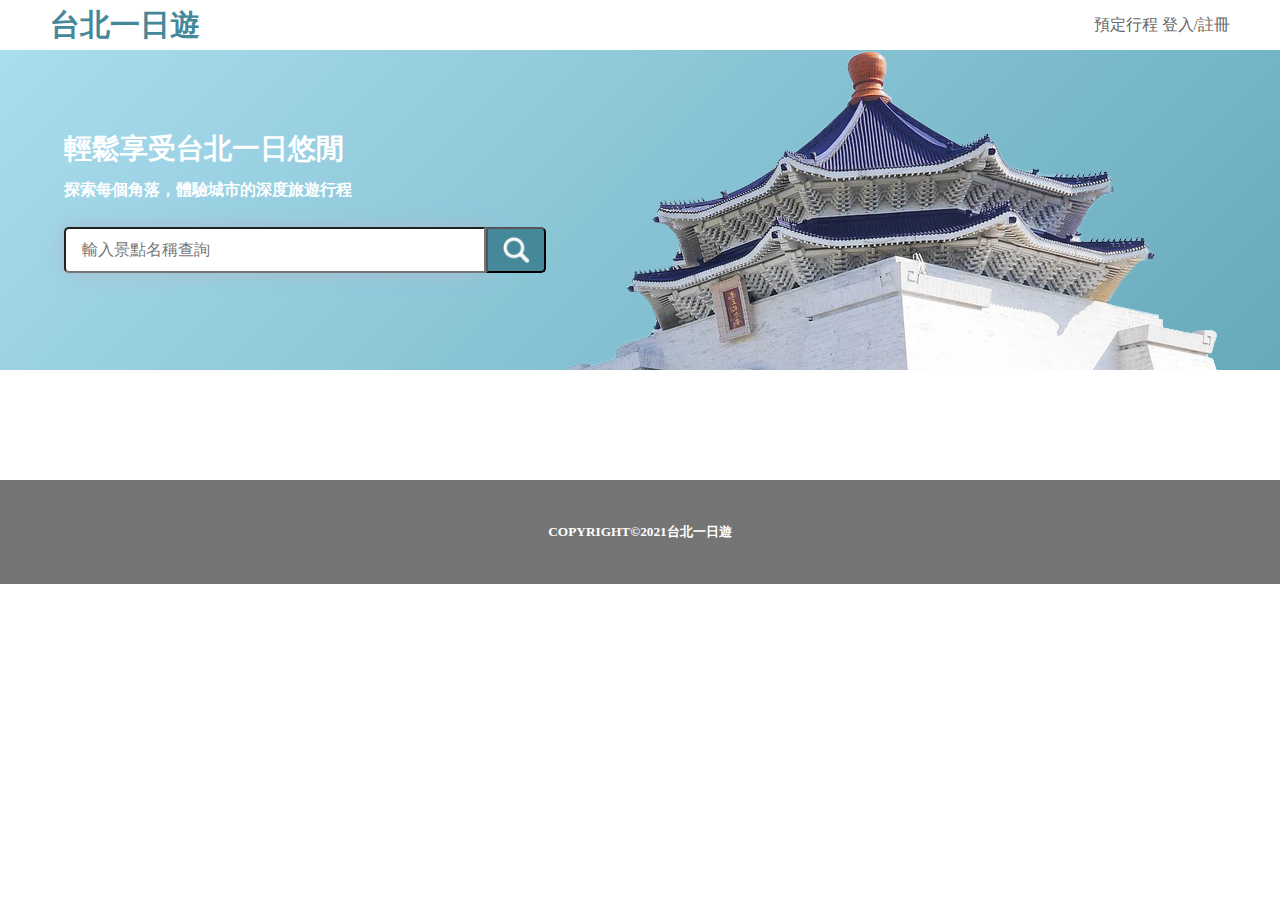
==== templates/index.html @ b57ece51 "Modify id data" ====
<!DOCTYPE html>
<html lang="en">
<head>
    <meta charset="UTF-8">
    <meta http-equiv="X-UA-Compatible" content="IE=edge">
    <meta name="viewport" content="width=device-width, initial-scale=1.0">
    <title>台北一日遊</title>
    <link rel="stylesheet" href="../static/css/index.css">
</head>
<body>
        <nav>
            <ul>
                <a href="" class="title">台北一日遊</a>
                <li class="item">
                    <a href="">預定行程</a>
                    <a id="login" href="">登入/註冊</a>
                </li>
            </ul>
    
        </nav>
        <div class="headerBg">
            <div class="header">
                <h2>輕鬆享受台北一日悠閒</h2>
                <p>探索每個角落，體驗城市的深度旅遊行程</p>
                <form action="#" class="search-form" id="searchForm">
                    <input type="text" class="search-input" placeholder="輸入景點名稱查詢" id="searchKeyword">
                    <button class="search-btn" id="searchBtn"><img src="../static/image/icon_search.png" alt="搜尋"></button>
                </form>
            </div>
        </div>
            <div class="container" id="attractionsContainer">
                <!--   create from js
                <div class="attraction-box">
                    <a href="htpp://127.0.0.1:3000/attraction/1" target="blank">
                        <img src="http://www.travel.taipei/d_upload_ttn/sceneadmin/pic/11000848.jpg">
                        <div class="attraction-text-container">
                            <p class="attraction-title">新北投溫泉</p>
                            <div class="attraction-info">
                                <p class="attraction-mrt">新北投</p>
                                <p class="attraction-category">養生溫泉</p>
                            </div>
                        </div>
                    </a>
                </div>
            </div>            
            --> 
        </div>
        

        <div class="footer">
            <h3>
                COPYRIGHT©2021台北一日遊
            </h3>
        </div>
        
        <script src="../static/js/index.js"></script>
</body>
</html>
---- static/css/index.css ----
html,
body,
div,
span,
applet,
object,
iframe,
h1,
h2,
h3,
h4,
h5,
h6,
p,
blockquote,
pre,
a,
abbr,
acronym,
address,
big,
cite,
code,
del,
dfn,
em,
img,
ins,
kbd,
q,
s,
samp,
small,
strike,
strong,
sub,
sup,
tt,
var,
b,
u,
i,
center,
dl,
dt,
dd,
ol,
ul,
li,
fieldset,   
form,
label,
legend,
table,
caption,
tbody,
tfoot,
thead,
tr,
th,
td,
article,
aside,
canvas,
details,
embed,
figure,
figcaption,
footer,
header,
hgroup,
menu,
nav,
output,
ruby,
section,
summary,
time,
mark,
audio,
video {
    margin: 0;
    padding: 0;
    border: 0;
    font-size: 100%;
    font: inherit;
    vertical-align: baseline;
}
article,
aside,
details,
figcaption,
figure,
footer,
header,
hgroup,
menu,
nav,
section {
display: block;
}
body {
    line-height: 1;
}
ol,
ul {
    list-style: none;
}
blockquote,
q {
    quotes: none;
}
blockquote:before,
blockquote:after,
q:before,
q:after {
    content: '';
    content: none;
}

nav ~ div{
    position: relative;
  }
  nav ul {
    display: flex;
    align-items: center;
    max-width: 1200px;
    margin: auto;
    justify-content: space-between;
    
  }
  .title {
    color: #448899;
    font-size: 30px;
    padding: 10px 0px 10px 10px;
    font-weight: bold;
    text-decoration: none;
    display: block;
    float: left;
  }
  .item{
    padding-right: 10px;
  }
  .item a {
    color: #666666;
    text-decoration: none;
    font-size: 16px;
    font-weight: 400;
  }

.headerBg{
    background: url("../image/welcome.png"), linear-gradient(135deg, #AADDEE 0%, #66AABB 100%);
    background-repeat: no-repeat,no-repeat;
    background-position: bottom left 90%, top;
    background-size: contain, cover;
    width:100%;
    height: 320px;
}

.header{
    color: white;
    height: 320px;
    max-width: 1200px;
    width: 90%;
    margin: auto;
}
.header h2{
    font-size: 28px;
    font-weight: 700;   
    padding-top: 85px; 
    font-weight: bold;
    
}
.header p{
    font-size: 16px;
    font-weight: 400;
    padding-top:15px;
    font-weight: bold;
    line-height: 24px;  
}

/* ------------- search ------------- */

.search-form{
    margin-top:25px;
    display: flex;
}

.search-input{
    font-size:16px;
    border-radius: 5px 0px 0px 5px;
    width:400px;
    padding-left: 16px;
    outline:none;
    line-height: 16px;
    box-shadow: 0 0 20px #AABBCC;
}

.search-input::placeholder{
    color:#757575;
}

.search-btn{
    background-color:#448899;
    display: flex;
    justify-content:center;
    align-items:center;
    width:60px;
    height:46px;
    border-radius: 0 5px 5px 0;
    transition:background-color 0.2s;
    outline:none;
    cursor: pointer;
}

.search-btn:hover{
    background-color:#337788;
}

.search-btn:active{
    background-color: #66AABB;
}

.search-btn img{
    width:30px;
    height:30px;
}

/* ---------- js attraction ---------*/

.container{
    width: 90%;
    max-width: 1200px;
    margin: 55px auto;
    display: flex;
    flex-wrap: wrap;
    justify-content: space-around;
}

.attraction-box{
    
    width: calc(25% - 40px);
    background-color: #fff;
    border-radius:5px;
    overflow:hidden;
    border: 1px solid #E8E8E8;
    transition:box-shadow 0.2s;
    margin-bottom: 30px;
}

.attraction-box:hover{
    box-shadow: 0 0 20px #aabbcc86;
}

.attraction-box a{
    text-decoration:none;
    cursor: pointer;
    display: block;
}

.attraction-box img{
    width:100%;
    object-fit: cover;
    object-position: 50% 50%;
    overflow: hidden;
    height:162px;
}

.attraction-text-container{
    margin: 0 10px;
    display: flex;
    flex-direction: column;
    font-size: 16px;
    color: #757575;
    
}

.attraction-title{
    margin:13px 0 15px;
    font-weight: 700;
}

.attraction-info{
    display: flex;
    justify-content:space-between;
    margin:auto 0 12px;
    font-weight: 400;
    height:100%;
}

.container span{
    color: #757575;
    margin: 0 auto;
    font-size: 18px;
}
/* -------------------------------------------- */

.footer{
    background: #757575;
}
.footer h3{
    color: white;
    line-height: 104px;
    font-weight: 700; 
    font-size: 13.3px; 
    text-align: center;
}

/* -------------------------------------------- */

@media only screen and (max-width:1200px){
    .nav{
        width: 50%;
    }

    .headerBg{
        background-position: bottom right -20%, top;
        background-size: 60%, cover;
    }

    .attraction-box{
        width: calc(45% - 10px);
    }

    .attraction-box img{
        height: calc((40vw - 30px) * 0.8) ;
    }

} 

@media only screen and (max-width:600px){

    .hero-bg{
        background-position: bottoms right -25vw, top;
        /* background-size: 90vw, cover; */
    }

    .search-input{
        width:230px;
    }
    
    .attractions-container{
        margin:55px 19px;
    }

    .attraction-box{
        width: 100%;
    }

    .attraction-box img{
        height: calc((100vw - 38px) * 0.6) ;
    }

}
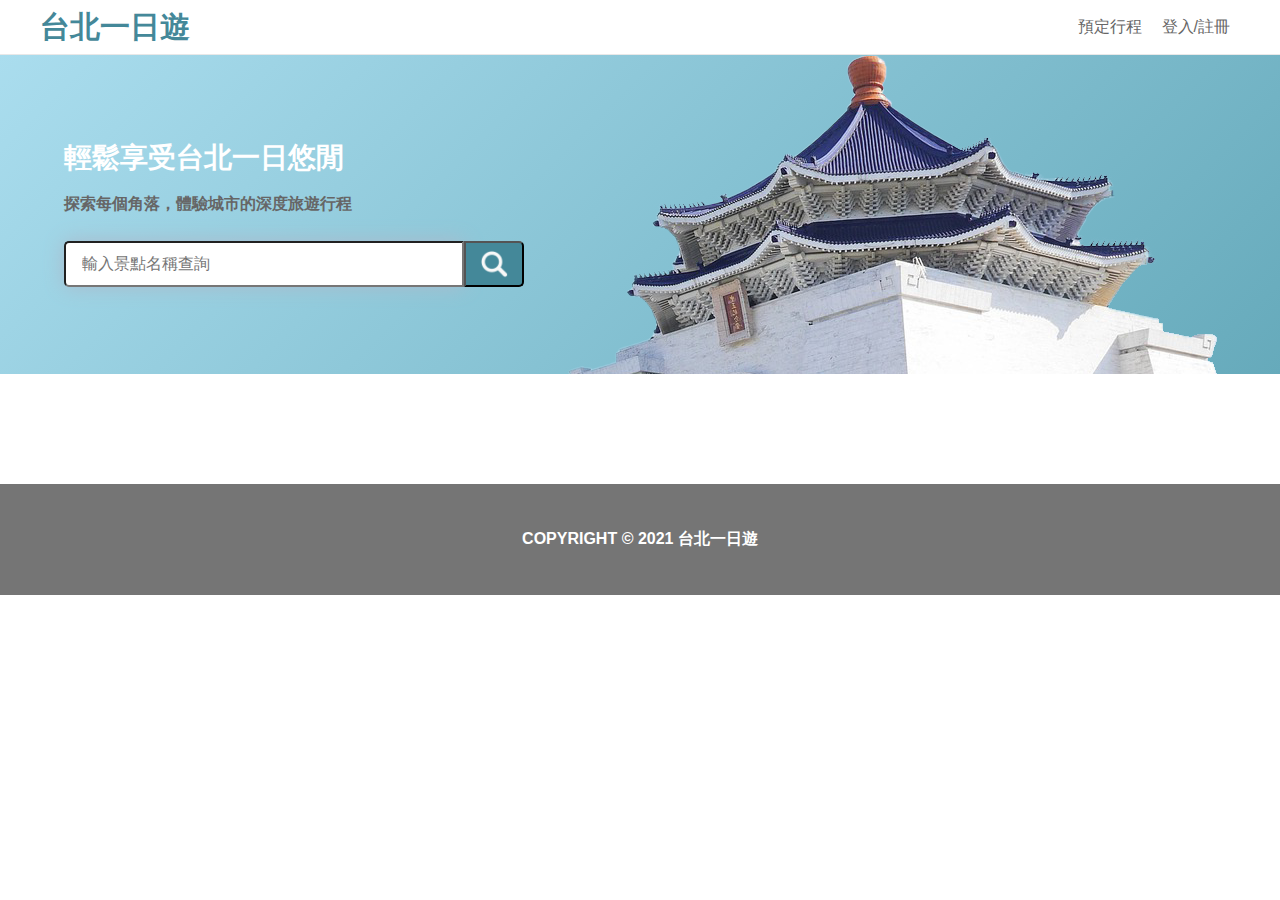
==== commit 827650f0: "update html" ====
--- a/templates/index.html
+++ b/templates/index.html
@@ -4,20 +4,22 @@
     <meta charset="UTF-8">
     <meta http-equiv="X-UA-Compatible" content="IE=edge">
     <meta name="viewport" content="width=device-width, initial-scale=1.0">
+    <link rel="stylesheet" href="../static/css/nav.css">
+    <link rel="stylesheet" href="../static/css/index.css">
+    <link rel="stylesheet" href="../static/css/footer.css">
     <title>台北一日遊</title>
-    <link rel="stylesheet" href="../static/css/index.css">
 </head>
 <body>
-        <nav>
-            <ul>
-                <a href="" class="title">台北一日遊</a>
-                <li class="item">
-                    <a href="">預定行程</a>
-                    <a id="login" href="">登入/註冊</a>
-                </li>
-            </ul>
-    
-        </nav>
+    <div class="white-space"></div>
+    <nav>
+        <div class="nav">
+            <a class="title" href="/">台北一日遊</a>
+            <div class="nav-link">
+                <a href="#">預定行程</a>
+                <div id="sign-btn" class="show">登入/註冊</div>
+            </div>
+        </div>
+    </nav>
         <div class="headerBg">
             <div class="header">
                 <h2>輕鬆享受台北一日悠閒</h2>
@@ -47,11 +49,9 @@
         </div>
         
 
-        <div class="footer">
-            <h3>
-                COPYRIGHT©2021台北一日遊
-            </h3>
-        </div>
+        <footer>
+            <p>COPYRIGHT © 2021 台北一日遊</p>
+        </footer>
         
         <script src="../static/js/index.js"></script>
 </body>
--- a/static/css/nav.css
+++ b/static/css/nav.css
@@ -0,0 +1,87 @@
+html {
+    box-sizing: border-box;
+    height: 100%;
+}
+
+*, *:before, *:after {
+    box-sizing: inherit;
+    padding: 0;
+    margin: 0;
+}
+
+body{
+    height: 100%;
+    width: 100%;
+    font-family: 'Noto Sans', sans-serif;
+}
+/* nav */
+.white-space{
+    height: 54px;
+    width: 100%;
+}
+
+nav{
+    position: fixed;
+    z-index: 2;
+    width: 100%;
+    background: white;
+    top: 0;
+    left: 0;
+    border-bottom:1px solid #e8e8e8;
+}
+
+.nav{    
+    width: 1200px;
+    height: 34px;
+    margin: 10px auto;
+    display: flex;
+    justify-content: space-between;
+}
+
+nav .title{
+    font-weight: 700;
+    font-size: 30px;
+    line-height: 34px;
+    text-decoration: none;
+    color: #448899;
+}
+
+nav .nav-link{
+    display: flex;
+}
+
+nav .nav-link *{
+    font-size: 16px;
+    line-height: 14px;
+    color: #666666;
+    margin: 10px;
+    text-decoration: none;
+    cursor: pointer;
+}
+
+nav .nav-link :is(*:hover ,*.active){
+    color: #448899;
+}
+
+nav .nav-link div{
+    display: none;
+}
+
+nav .nav-link div.show{
+    display: block;
+}
+
+h3, p, label, span{
+    color: #666666;
+}
+
+
+
+@media (max-width:1200px) {
+    nav .nav{
+        width: 100%;
+    }
+    nav .title{
+        margin-left: 10px;
+    }
+}--- a/static/css/index.css
+++ b/static/css/index.css
@@ -1,152 +1,4 @@
-html,
-body,
-div,
-span,
-applet,
-object,
-iframe,
-h1,
-h2,
-h3,
-h4,
-h5,
-h6,
-p,
-blockquote,
-pre,
-a,
-abbr,
-acronym,
-address,
-big,
-cite,
-code,
-del,
-dfn,
-em,
-img,
-ins,
-kbd,
-q,
-s,
-samp,
-small,
-strike,
-strong,
-sub,
-sup,
-tt,
-var,
-b,
-u,
-i,
-center,
-dl,
-dt,
-dd,
-ol,
-ul,
-li,
-fieldset,   
-form,
-label,
-legend,
-table,
-caption,
-tbody,
-tfoot,
-thead,
-tr,
-th,
-td,
-article,
-aside,
-canvas,
-details,
-embed,
-figure,
-figcaption,
-footer,
-header,
-hgroup,
-menu,
-nav,
-output,
-ruby,
-section,
-summary,
-time,
-mark,
-audio,
-video {
-    margin: 0;
-    padding: 0;
-    border: 0;
-    font-size: 100%;
-    font: inherit;
-    vertical-align: baseline;
-}
-article,
-aside,
-details,
-figcaption,
-figure,
-footer,
-header,
-hgroup,
-menu,
-nav,
-section {
-display: block;
-}
-body {
-    line-height: 1;
-}
-ol,
-ul {
-    list-style: none;
-}
-blockquote,
-q {
-    quotes: none;
-}
-blockquote:before,
-blockquote:after,
-q:before,
-q:after {
-    content: '';
-    content: none;
-}
 
-nav ~ div{
-    position: relative;
-  }
-  nav ul {
-    display: flex;
-    align-items: center;
-    max-width: 1200px;
-    margin: auto;
-    justify-content: space-between;
-    
-  }
-  .title {
-    color: #448899;
-    font-size: 30px;
-    padding: 10px 0px 10px 10px;
-    font-weight: bold;
-    text-decoration: none;
-    display: block;
-    float: left;
-  }
-  .item{
-    padding-right: 10px;
-  }
-  .item a {
-    color: #666666;
-    text-decoration: none;
-    font-size: 16px;
-    font-weight: 400;
-  }
 
 .headerBg{
     background: url("../image/welcome.png"), linear-gradient(135deg, #AADDEE 0%, #66AABB 100%);
@@ -178,9 +30,7 @@
     font-weight: bold;
     line-height: 24px;  
 }
-
 /* ------------- search ------------- */
-
 .search-form{
     margin-top:25px;
     display: flex;
@@ -225,16 +75,14 @@
     width:30px;
     height:30px;
 }
-
 /* ---------- js attraction ---------*/
-
 .container{
     width: 90%;
     max-width: 1200px;
     margin: 55px auto;
     display: flex;
     flex-wrap: wrap;
-    justify-content: space-around;
+    justify-content: space-between;
 }
 
 .attraction-box{
@@ -293,21 +141,8 @@
     margin: 0 auto;
     font-size: 18px;
 }
-/* -------------------------------------------- */
-
-.footer{
-    background: #757575;
-}
-.footer h3{
-    color: white;
-    line-height: 104px;
-    font-weight: 700; 
-    font-size: 13.3px; 
-    text-align: center;
-}
 
 /* -------------------------------------------- */
-
 @media only screen and (max-width:1200px){
     .nav{
         width: 50%;
--- a/static/css/footer.css
+++ b/static/css/footer.css
@@ -0,0 +1,18 @@
+footer{
+    width: 100%;
+    padding-top: 45px;
+    padding-bottom: 45px;
+    background: #757575;
+}
+
+.fixed-bottom{
+    position: absolute;
+}
+
+footer>p{
+    text-align: center;
+    width: 300px;
+    font-weight: 700;
+    margin: 0 auto;
+    color: #ffffff;
+}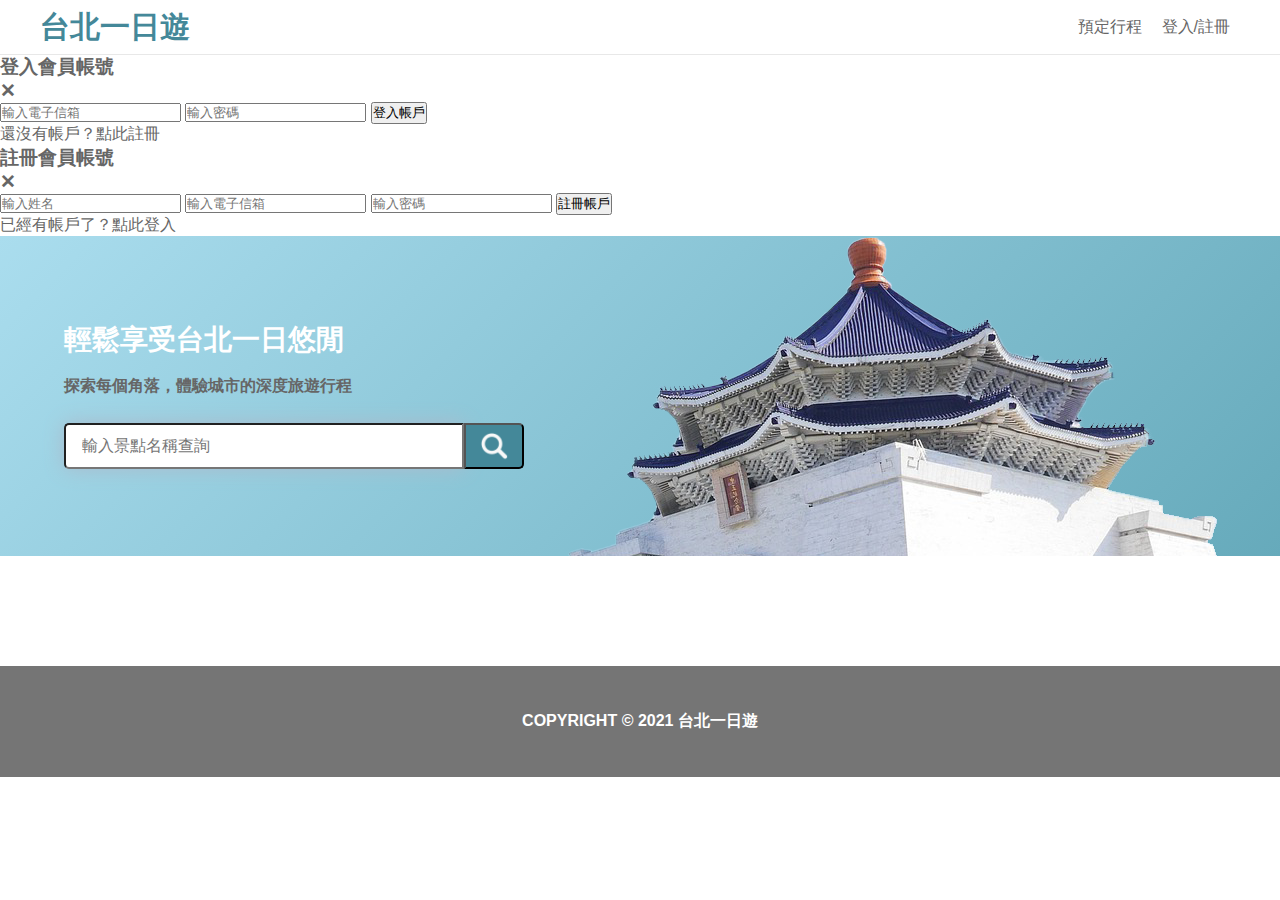
==== commit 5c463d8f: "add login" ====
--- a/templates/index.html
+++ b/templates/index.html
@@ -11,15 +11,57 @@
 </head>
 <body>
     <div class="white-space"></div>
+    
     <nav>
         <div class="nav">
             <a class="title" href="/">台北一日遊</a>
             <div class="nav-link">
-                <a href="#">預定行程</a>
+                <a href="/booking" class="booking-page">預定行程</a>
                 <div id="sign-btn" class="show">登入/註冊</div>
+                <div id="signout-btn">登出系統</div>
             </div>
         </div>
     </nav>
+
+    <section class="sign-bg">
+        <div class="sign-container show">
+            <div class="top-bar"></div>
+            <div class="main-content">
+                <form id="signin">
+                    <h3 class="form-title">登入會員帳號
+                        <div class="close-btn">✕</div>
+                    </h3>
+                    <div class="form-content">
+                        <input type="email" placeholder="輸入電子信箱" name="email" required>
+                        <input type="password" placeholder="輸入密碼" name="password" required>
+                        <button type="submit">登入帳戶</button>
+                    </div>
+                    <p class="message"></p>
+                    <p class="change-sign">還沒有帳戶？點此註冊</p>
+                </form>
+            </div>
+        </div>
+        
+        <div class="sign-container">
+            <div class="top-bar"></div>
+            <div class="main-content">
+                <form id="signup">
+                    <h3 class="form-title">註冊會員帳號
+                        <div class="close-btn">✕</div>
+                    </h3>
+                    <div class="form-content">
+                        <input type="text" placeholder="輸入姓名" name="name" required>
+                        <input type="email" placeholder="輸入電子信箱" name="email" required>
+                        <input type="password" placeholder="輸入密碼" name="password" required>
+                        <button type="submit">註冊帳戶</button>
+                    </div>
+                    <p class="message"></p>
+                    <p class="change-sign">已經有帳戶了？點此登入</p>
+                </form>
+            </div>
+        </div>
+    </section>
+
         <div class="headerBg">
             <div class="header">
                 <h2>輕鬆享受台北一日悠閒</h2>
@@ -53,6 +95,7 @@
             <p>COPYRIGHT © 2021 台北一日遊</p>
         </footer>
         
+        <script src="../static/js/sign.js"></script>
         <script src="../static/js/index.js"></script>
 </body>
 </html>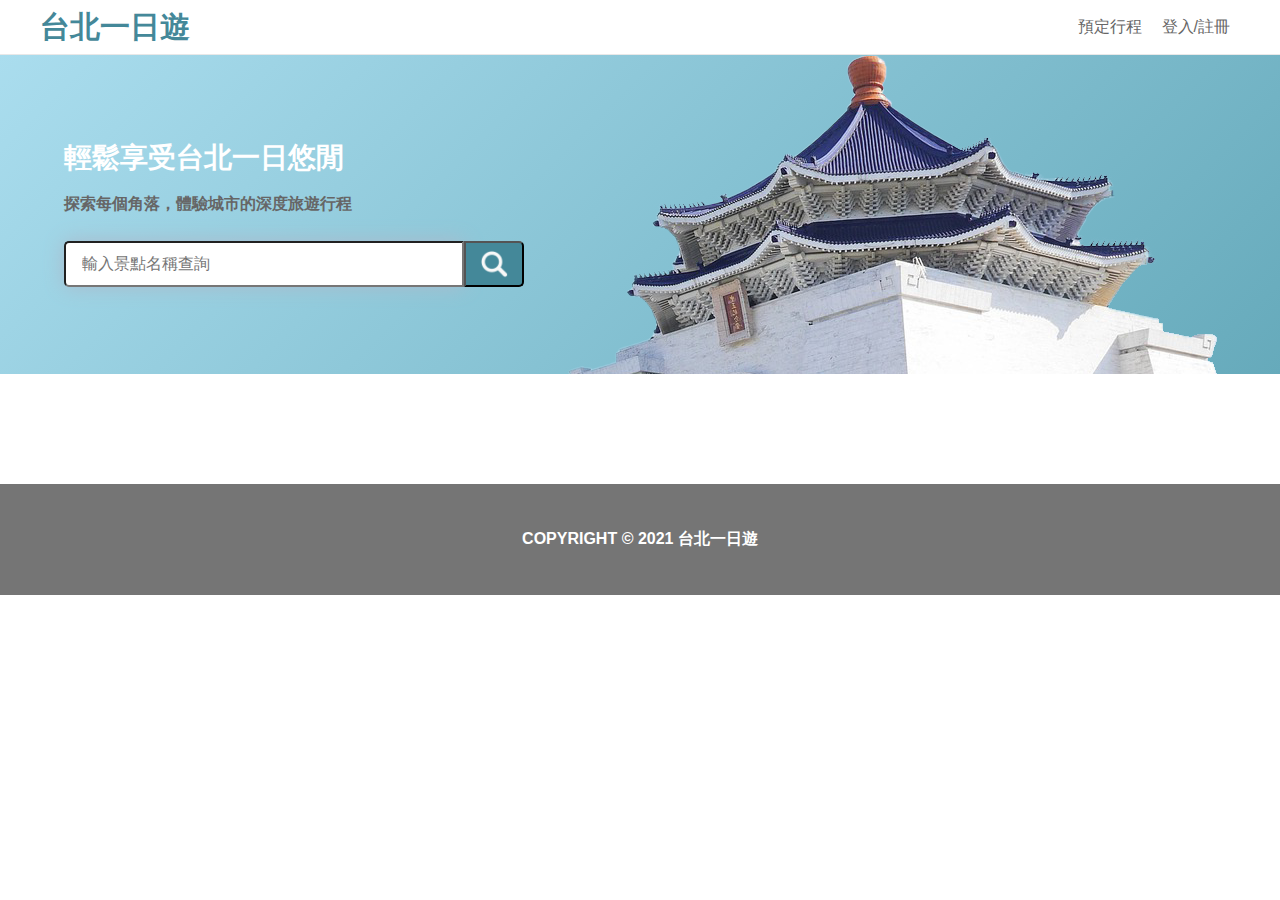
==== commit cb6f10a3: "Update index.html" ====
--- a/templates/index.html
+++ b/templates/index.html
@@ -60,6 +60,7 @@
                 </form>
             </div>
         </div>
+        
     </section>
 
         <div class="headerBg">
@@ -89,7 +90,6 @@
             </div>            
             --> 
         </div>
-        
 
         <footer>
             <p>COPYRIGHT © 2021 台北一日遊</p>
@@ -98,4 +98,4 @@
         <script src="../static/js/sign.js"></script>
         <script src="../static/js/index.js"></script>
 </body>
-</html>+</html>
--- a/static/css/nav.css
+++ b/static/css/nav.css
@@ -14,6 +14,7 @@
     width: 100%;
     font-family: 'Noto Sans', sans-serif;
 }
+
 /* nav */
 .white-space{
     height: 54px;
@@ -75,13 +76,107 @@
     color: #666666;
 }
 
+/* 登入、註冊欄位 */
+.sign-bg{
+    position: fixed;
+    z-index: 3;
+    top: 0;
+    left: 0;
+    width: 100%;
+    height: 100vh;
+    background: rgba(0, 0, 0, 0.25);
+    display: none;
+}
 
+.pop-up{
+    display: block;
+}
+
+.sign-container{
+    width: 340px;
+    margin: 80px auto;
+    background: #ffffff;
+    border-radius: 5px;
+    display: none;
+}
+
+.sign-container.show{
+    display: block;
+}
+
+.sign-container .top-bar{
+    width: 100%;
+    height: 10px;
+    background: linear-gradient(270deg, #337788 0%, #66AABB 100%);
+    border-radius: 5px 5px 0 0 ;
+}
+
+.sign-container .main-content{
+    padding: 15px;
+    text-align: center;
+}
+
+.sign-container .form-title{
+    position: relative;
+    color: #666666;
+    margin-bottom: 15px;
+}
+
+.form-title .close-btn{
+    position: absolute;
+    line-height: 16px;
+    width: 16px;
+    top: 2px;
+    right: 2px;
+    cursor: pointer;
+}
+
+.form-content>*{
+    width: 100%;
+    border-radius: 5px;
+    margin-bottom: 10px;
+}
+
+.form-content>input{
+    border: 1px solid #cccccc;
+    padding: 15px;
+}
+
+.form-content>input::placeholder{
+    color: #666666;
+}
+
+.form-content>button{
+    color: #ffffff;
+    font-size: 19px;
+    background: #448899;
+    border: 0;
+    padding: 10px;
+    cursor: pointer;
+}
+
+.sign-container .main-content .message{
+    color: #448899;
+    margin-bottom: 10px;
+}
+
+.sign-container .main-content .change-sign{
+    color: #666666;
+    cursor: pointer;
+    width: fit-content;
+    margin: 0 auto;
+}
+
+.sign-container .main-content .change-sign:hover{
+    text-decoration: underline;
+}
 
 @media (max-width:1200px) {
     nav .nav{
         width: 100%;
     }
+    
     nav .title{
         margin-left: 10px;
     }
-}+}
--- a/static/css/index.css
+++ b/static/css/index.css
@@ -1,5 +1,3 @@
-
-
 .headerBg{
     background: url("../image/welcome.png"), linear-gradient(135deg, #AADDEE 0%, #66AABB 100%);
     background-repeat: no-repeat,no-repeat;
@@ -30,6 +28,7 @@
     font-weight: bold;
     line-height: 24px;  
 }
+
 /* ------------- search ------------- */
 .search-form{
     margin-top:25px;
@@ -75,6 +74,7 @@
     width:30px;
     height:30px;
 }
+
 /* ---------- js attraction ---------*/
 .container{
     width: 90%;
@@ -86,7 +86,6 @@
 }
 
 .attraction-box{
-    
     width: calc(25% - 40px);
     background-color: #fff;
     border-radius:5px;
@@ -122,7 +121,6 @@
     color: #757575;
     
 }
-
 .attraction-title{
     margin:13px 0 15px;
     font-weight: 700;
@@ -164,7 +162,6 @@
 } 
 
 @media only screen and (max-width:600px){
-
     .hero-bg{
         background-position: bottoms right -25vw, top;
         /* background-size: 90vw, cover; */
--- a/static/css/footer.css
+++ b/static/css/footer.css
@@ -3,10 +3,6 @@
     padding-top: 45px;
     padding-bottom: 45px;
     background: #757575;
-}
-
-.fixed-bottom{
-    position: absolute;
 }
 
 footer>p{
